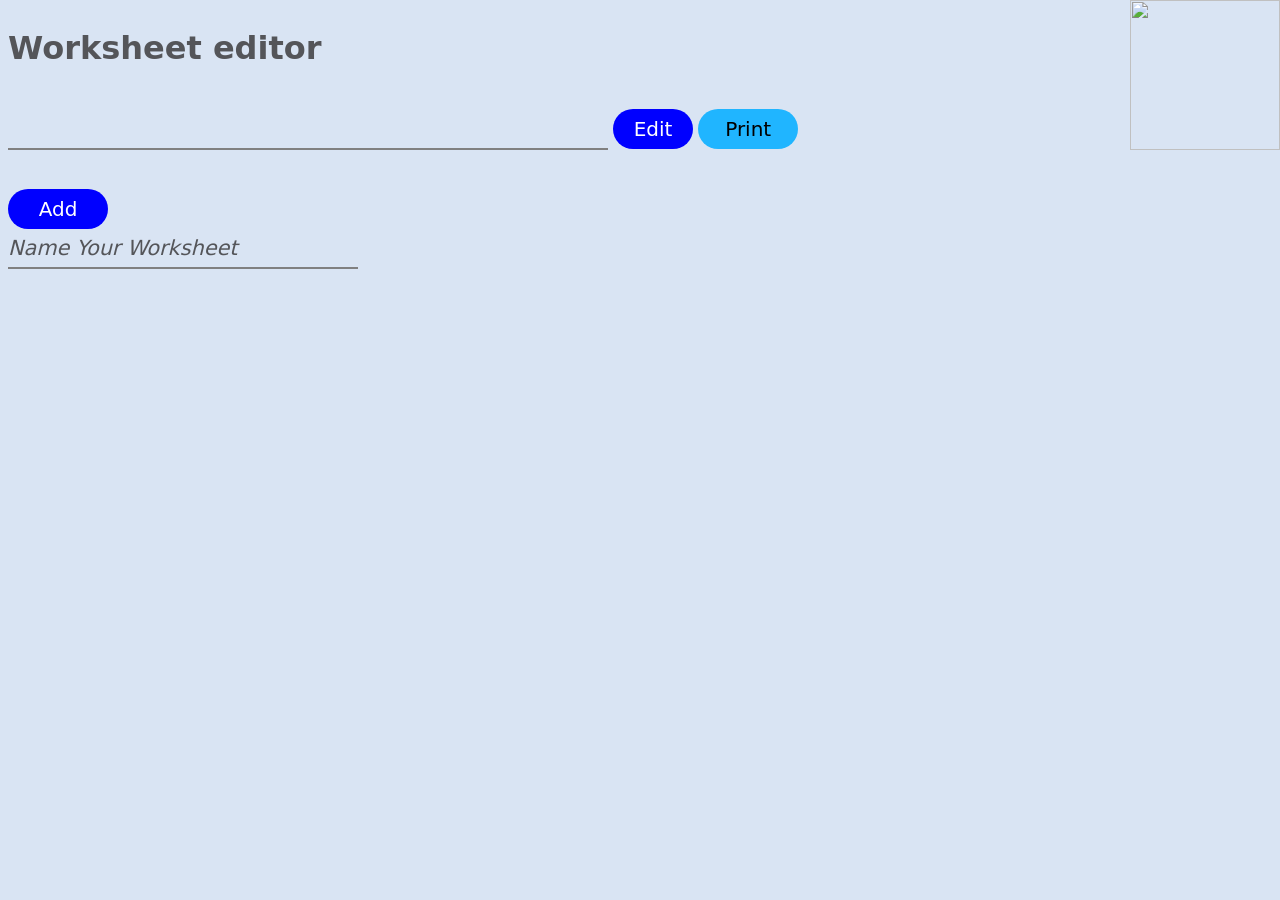
==== index.html @ 4e8e2fed "Rename worksheet-constructor.html to index.html" ====
<!DOCTYPE html>
<html lang="en">
<head>
    <meta charset="UTF-8">
    <meta name="viewport" content="width=device-width, initial-scale=1.0">
    <title>Worksheet Editor</title>
    <link rel="stylesheet" href="worksheet-constructor.css">
    <link rel="icon" href="/Images/MakLeiN Logo.png">
</head>
<body>
    <h1>Worksheet editor</h1>
    <img class="main-logo-page" type="image" src="Images/maklein logo transparent png.png">
    <div  class="question-editor">
      <div class="editor-first">
        <input type="text" class="question-input" placeholder="Type your question" onkeydown="
        handleTaskKeydown(event);
       ">
        <button class="first-edit-button" onclick="
        startEditing();
        ">Edit</button>
        <button class="print-button" onclick="
        window.print();
        ">Print</button>
      </div>
      <br>
      <div id="editor" class="editor-second"></div>
      <div class="editor-footer">
        <button class="generate-the-question" onclick="
            printElements();
            ">Add</button>
      </div>
    </div>
    <div class="question-list-container">
      <input type="text" class="test-title" placeholder="Name Your Worksheet">
       <ol class="question-list">
       </ol>
    </div>
</body>
<script src="worksheet-constructor.js">
</script>
</html>
---- worksheet-constructor.css ----
body {
    font-family: system-ui, -apple-system, BlinkMacSystemFont, 'Segoe UI', Roboto, Oxygen, Ubuntu, Cantarell, 'Open Sans', 'Helvetica Neue', sans-serif;
    background-color: rgb(217, 228, 243);
    color: rgb(84, 85, 89);
}

h1 {
  display: inline-block
}

button {
    font-family: inherit;
}

@page { size: auto;  margin: 5mm; }

.question-input {
  font-family: inherit;
  width: 600px;
  border: 0;
  border-bottom: 2px solid gray;
  outline: 0;
  font-size: 1.3rem;
  color: rgb(0, 0, 0);
  padding: 7px 0;
  background: transparent;
  transition: border-color 0.2s;

  &::placeholder {
    color: transparent;
  }

  &:placeholder-shown ~ .form__label {
    font-size: 1.3rem;
    cursor: text;
    top: 20px;
  }
}

.test-title {
    font-family: inherit;
  width: 350px;
  border: 0;
  border-bottom: 2px solid gray;
  outline: 0;
  font-size: 1.3rem;
  color: rgb(0, 0, 0);
  padding: 7px 0;
  background: transparent;
  transition: border-color 0.2s;

  &::placeholder {
    color: rgb(84, 85, 89);
    font-style: italic;
  }
}

.first-edit-button {
    height: 40px;
    width: 80px;
    font-size: 20px;
    color: white;
    background-color: blue;
    border-radius: 20px;
    border: none;
    cursor: pointer;
    transition: background-color 0.15s, color 0.5s;
}

.first-edit-button:hover {
    background-color: rgb(32, 181, 255);
    color: black;
    
}

.js-switched-word {
    background-color: inherit;
    border: none;
    font-size: 20px;
    transition: background-color 0.15s, color 0.5s;

}

.js-switched-word:hover {
    background-color: rgb(32, 181, 255);
    color: white;
}

.js-word-gap {
    width: 20px;
    background-color: white;

}

.js-word-gaped {
    size: 10px;
    color: inherit;
    background-color: gray;
    border: none;
    cursor: pointer;
}

.generate-the-question {
    height: 40px;
    width: 100px;
    font-size: 20px;
    color: white;
    background-color: blue;
    border-radius: 20px;
    border: none;
    cursor: pointer;
    transition: background-color 0.15s, color 0.5s;
    margin-top: 20px;
}

.generate-the-question:hover {
    background-color: rgb(32, 181, 255);
    color: black;
}


.js-hint-generator {
    font-family: inherit;
    width: 200px;
    border: 0;
    border-bottom: 2px solid gray;
    outline: 0;
    font-size: 1.3rem;
    color: rgb(0, 0, 0);
    padding: 7px 0;
    background: transparent;
    transition: border-color 0.2s;
    font-weight: bold;

    &:placeholder-shown ~ .form__label {
      font-size: 1.3rem;
      cursor: text;
      top: 20px;
      font-weight: bold;
    }
}

.js-hint-place {
    font-family: inherit;
    font-size: 1.3rem;
    color: rgb(0, 0, 0);
    font-weight: bold;
}

li {
    font: inherit;
    font-size: 1.3rem;
    font-style: normal;
    color: black; 
    margin-top: 10px;
}

.question-hint {
    font-style: italic;
}

@media print {
    h1, .question-editor {
        display: none;
    }
    .js-removal-button {
        display: none;
    }

    .question-list {
        font-size: 2.0rem;
        margin-left: 25px;
    }

    .print-button {
        display: none;
    }

    .test-title {
        margin-bottom: 70px;
    }

}

.print-button {
    height: 40px;
    width: 100px;
    font-size: 20px;
    color: black;
    background-color: rgb(32, 181, 255);
    border-radius: 20px;
    border: none;
    cursor: pointer;
    transition: background-color 0.15s, color 0.5s;
    margin-top: 20px;
}

.print-button:hover {
    background-color: blue;
    color: white;
}

 .main-logo-page {
        position: absolute;
        top: 0px;
        right: 0px;
        height: 150px;
        width: 150px;
}
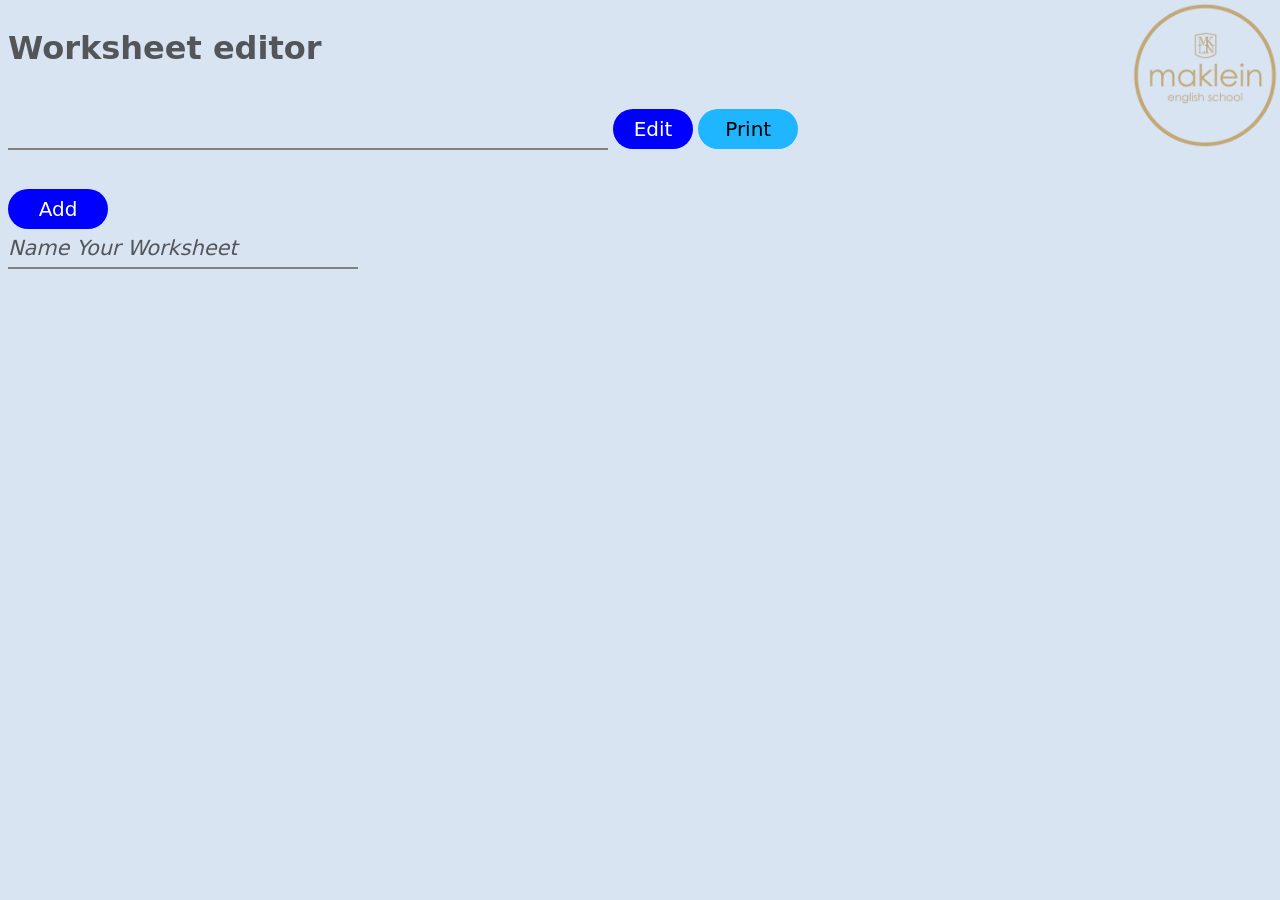
==== commit 54e77f37: "Update index.html" ====
--- a/index.html
+++ b/index.html
@@ -9,7 +9,7 @@
 </head>
 <body>
     <h1>Worksheet editor</h1>
-    <img class="main-logo-page" type="image" src="Images/maklein logo transparent png.png">
+    <img class="main-logo-page" type="image" src="maklein logo transparent png.png">
     <div  class="question-editor">
       <div class="editor-first">
         <input type="text" class="question-input" placeholder="Type your question" onkeydown="
